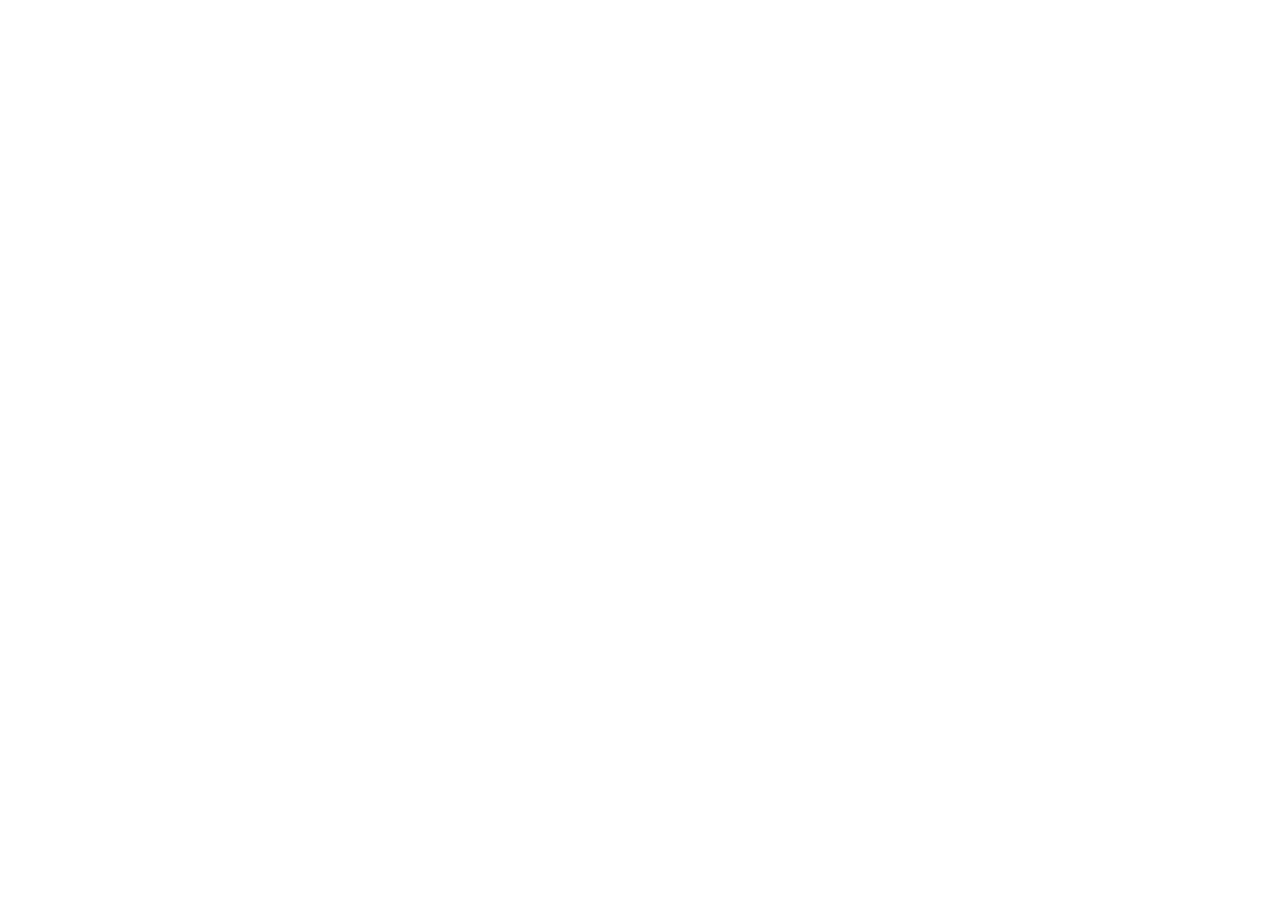
==== 02-ToDo/index.html @ 7b40278b "created a ToDo App folder" ====
<!DOCTYPE html>
<html lang="en">
<head>
      <meta charset="UTF-8">
      <meta name="viewport" content="width=device-width, initial-scale=1.0">
      <title>ToDo App</title>
      <link rel="stylesheet" href="styles.css">
</head>
<body>
      

      <script src="app.js"></script>
</body>
</html>
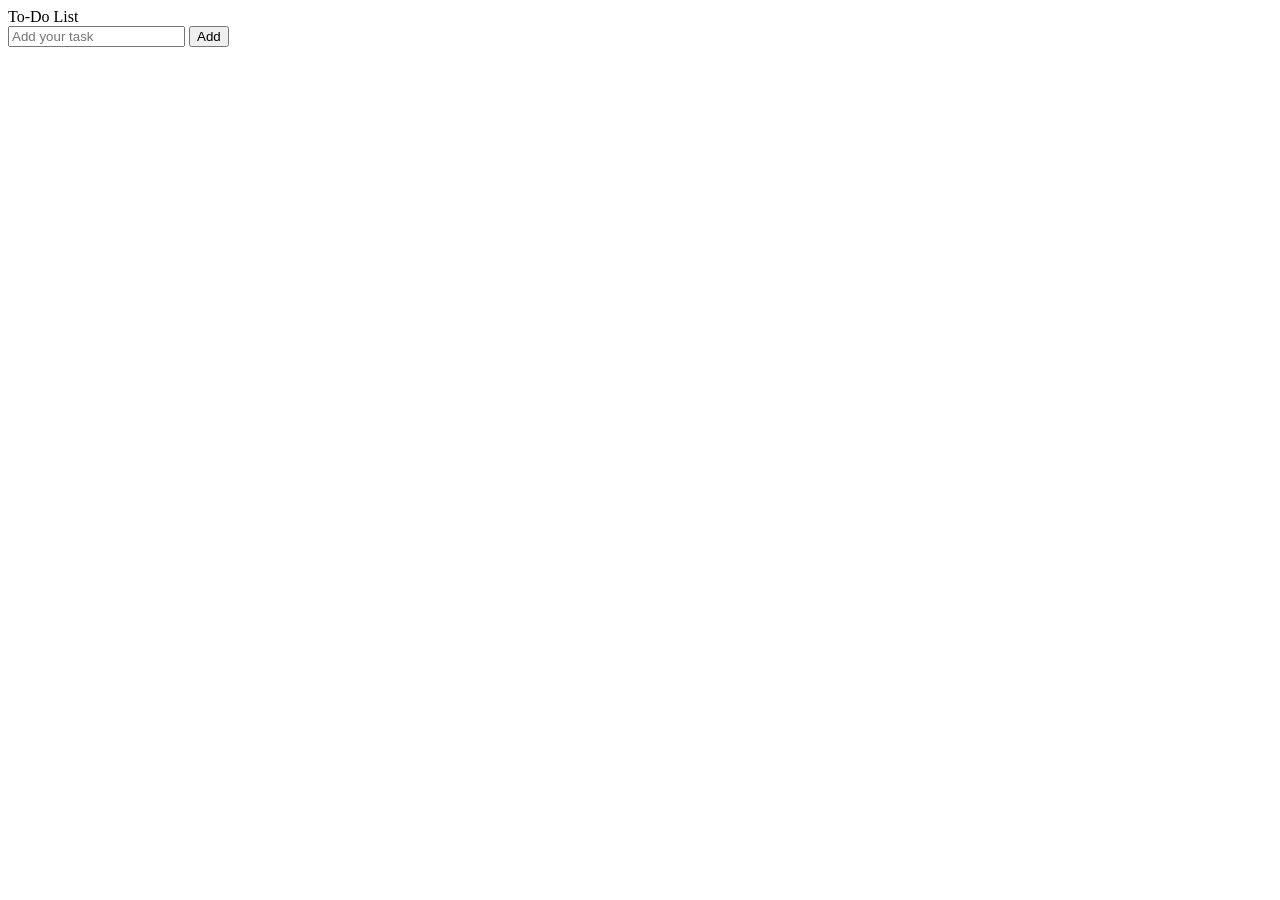
==== commit 792d0a54: "Added To-Do App structure" ====
--- a/02-ToDo/index.html
+++ b/02-ToDo/index.html
@@ -7,8 +7,17 @@
       <link rel="stylesheet" href="styles.css">
 </head>
 <body>
-      
-
-      <script src="app.js"></script>
+      <div class="container">
+            <div class="heading">
+                  To-Do List
+            </div>
+            <div class="input-container">
+                  <input type="text" id="taskInput" placeholder="Add your task">
+                  <button id="addTask">Add</button>
+            </div>
+  
+            <ul id="tasklist"> </ul>
+      </div>
+      <script src="main.js"></script>
 </body>
 </html>
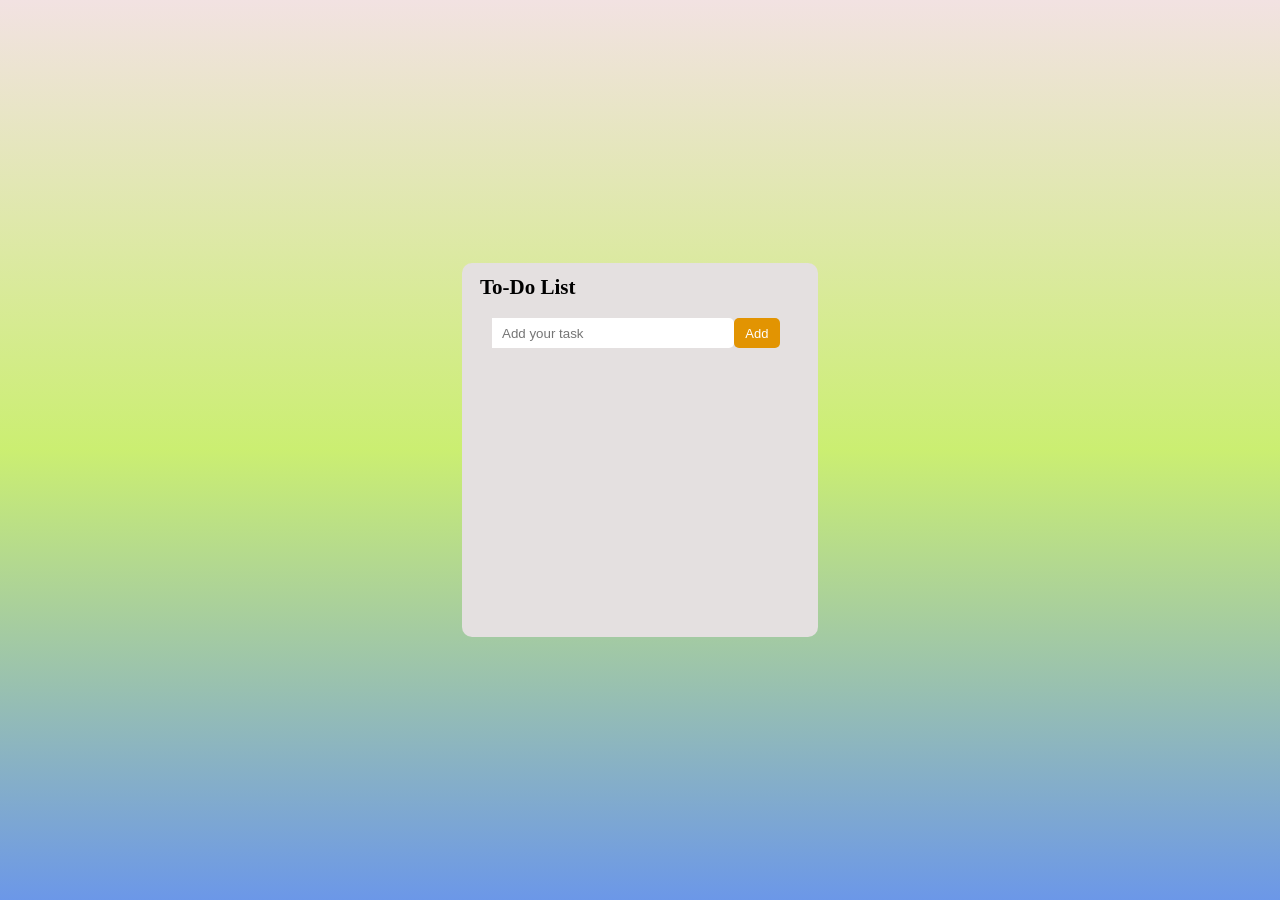
==== commit ea10b80c: "Added task completed functionality" ====
--- a/02-ToDo/index.html
+++ b/02-ToDo/index.html
@@ -7,16 +7,19 @@
       <link rel="stylesheet" href="styles.css">
 </head>
 <body>
-      <div class="container">
-            <div class="heading">
-                  To-Do List
+      <div class="main-container">
+            <div class="container">
+                  <div class="heading">
+                        To-Do List
+                  </div>
+
+                  <div class="input-container">
+                        <input type="text" id="taskInput" placeholder="Add your task">
+                        <button id="addTask">Add</button>
+                  </div>
+        
+                  <ul id="tasklist"> </ul>
             </div>
-            <div class="input-container">
-                  <input type="text" id="taskInput" placeholder="Add your task">
-                  <button id="addTask">Add</button>
-            </div>
-  
-            <ul id="tasklist"> </ul>
       </div>
       <script src="main.js"></script>
 </body>
--- a/02-ToDo/styles.css
+++ b/02-ToDo/styles.css
@@ -0,0 +1,121 @@
+*{
+      padding: 0;
+      margin: 0;
+}
+
+.main-container{
+      height: 100vh;
+      display: flex;
+      flex-direction: column;
+      justify-content: center;
+      align-items: center;
+      background: linear-gradient(to bottom, rgba(233, 206, 206, 0.592), rgba(167, 227, 16, 0.592), rgba(6, 80, 216, 0.592));
+}
+
+.container{
+      display: flex;
+      flex-direction: column;
+      justify-content: center;
+      align-items:flex-start;
+      height: 350px;
+      width: 320px;
+      border-radius: 10px;
+      background-color: rgb(228, 224, 224);
+      padding: 12px 18px;
+      gap: 10px;
+}
+
+.heading{
+      font-size: 21px;
+      font-weight: 600;
+}
+
+.input-container{
+      width: 90%;
+      padding : 8px 12px;
+      display: flex;
+      justify-content: space-between;
+      align-items: center;
+}
+
+#taskInput{
+      width: 100%;
+      height: 30px;
+      padding: 0 10px;
+      border: none;
+      border-top-right-radius: 5px;
+      border-bottom-right-radius: 5px;
+      color: rgb(107, 106, 106);
+}
+
+#addTask{
+      width: 60px;
+      height: 30px;
+      border: none;
+      font-size: 13px;
+      cursor: pointer;
+      color: white;
+      background-color: rgb(226, 148, 2);
+      border-radius: 5px;
+}
+
+
+#tasklist{
+      display: flex;
+      flex-direction: column;
+      justify-content: flex-start;
+      align-items: center;
+      gap: 5px;
+      height: 260px;
+      width: 100%;
+      overflow-y:scroll;
+}
+
+.task{
+      display: flex;
+      align-items: center;
+      justify-content: space-between;
+      gap: 5px;
+      width: 90%;
+      font-size: 15px;
+      padding-left: 5px;
+      border-radius: 15px;
+}
+
+.check{
+      height: 15px;
+      width: 15px;
+      border-style: none;
+      border-radius: 50%;
+      cursor: pointer;
+      border: 1px solid black;
+}
+
+.check:hover{
+      background-color: rgb(226, 148, 2);
+      border: none;
+}
+.delete{
+      width: 15%;
+      height: 25px;
+      border: none;
+      font-size: 13px;
+      color: black;
+      border-top-right-radius: 14px;
+      border-bottom-right-radius: 14px;    
+}
+
+.delete:hover{
+      cursor: pointer;
+      background-color: rgb(226, 148, 2);
+}
+
+p{
+      width: 85%;
+      /* text-overflow: ellipsis; */
+}
+
+.task:hover{
+      background-color: rgb(218, 218, 217);
+      border-style: none;
+}     
